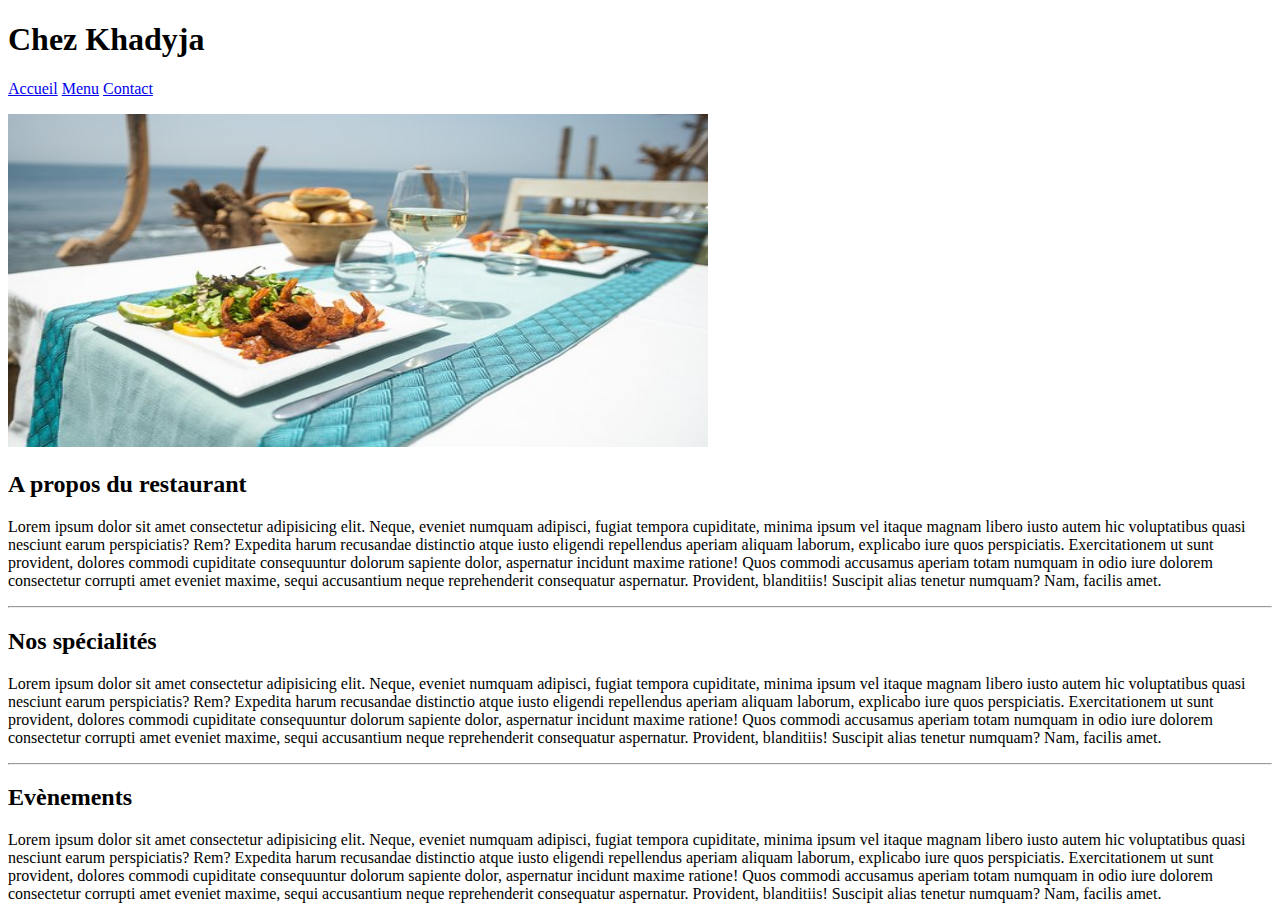
==== index.html @ ef87e5ef "first_commit" ====
<!DOCTYPE html>
<html lang="en">
<head>
    <meta charset="UTF-8">
    <title>Mon restaurant</title>
</head>
<body>
    <h1>Chez Khadyja</h1>
    <p>
        <a href="index.html">Accueil</a>
        <a href="menu.html">Menu</a>
        <a href="contact.html">Contact</a>
    </p>
    
    <img src="img/restau.jpg" alt="" width="700" height="333">
    <div>
        <h2>A propos du restaurant</h2>
        <p>
            Lorem ipsum dolor sit amet consectetur adipisicing elit. Neque, eveniet numquam adipisci, fugiat tempora cupiditate, minima ipsum vel itaque magnam libero iusto autem hic voluptatibus quasi nesciunt earum perspiciatis? Rem?
            Expedita harum recusandae distinctio atque iusto eligendi repellendus aperiam aliquam laborum, explicabo iure quos perspiciatis. Exercitationem ut sunt provident, dolores commodi cupiditate consequuntur dolorum sapiente dolor, aspernatur incidunt maxime ratione!
            Quos commodi accusamus aperiam totam numquam in odio iure dolorem consectetur corrupti amet eveniet maxime, sequi accusantium neque reprehenderit consequatur aspernatur. Provident, blanditiis! Suscipit alias tenetur numquam? Nam, facilis amet.
        </p>
    </div>
    
    <hr>
        <div>
            <h2>Nos spécialités</h2>
            <p>
                Lorem ipsum dolor sit amet consectetur adipisicing elit. Neque, eveniet numquam adipisci, fugiat tempora cupiditate, minima ipsum vel itaque magnam libero iusto autem hic voluptatibus quasi nesciunt earum perspiciatis? Rem?
                Expedita harum recusandae distinctio atque iusto eligendi repellendus aperiam aliquam laborum, explicabo iure quos perspiciatis. Exercitationem ut sunt provident, dolores commodi cupiditate consequuntur dolorum sapiente dolor, aspernatur incidunt maxime ratione!
                Quos commodi accusamus aperiam totam numquam in odio iure dolorem consectetur corrupti amet eveniet maxime, sequi accusantium neque reprehenderit consequatur aspernatur. Provident, blanditiis! Suscipit alias tenetur numquam? Nam, facilis amet.
            </p>
        </div>
    </hr>
    <hr>   
        <h2>Evènements</h2>
        <p>
            Lorem ipsum dolor sit amet consectetur adipisicing elit. Neque, eveniet numquam adipisci, fugiat tempora cupiditate, minima ipsum vel itaque magnam libero iusto autem hic voluptatibus quasi nesciunt earum perspiciatis? Rem?
            Expedita harum recusandae distinctio atque iusto eligendi repellendus aperiam aliquam laborum, explicabo iure quos perspiciatis. Exercitationem ut sunt provident, dolores commodi cupiditate consequuntur dolorum sapiente dolor, aspernatur incidunt maxime ratione!
            Quos commodi accusamus aperiam totam numquam in odio iure dolorem consectetur corrupti amet eveniet maxime, sequi accusantium neque reprehenderit consequatur aspernatur. Provident, blanditiis! Suscipit alias tenetur numquam? Nam, facilis amet.
        </p>
    </hr>
</body>
</html>
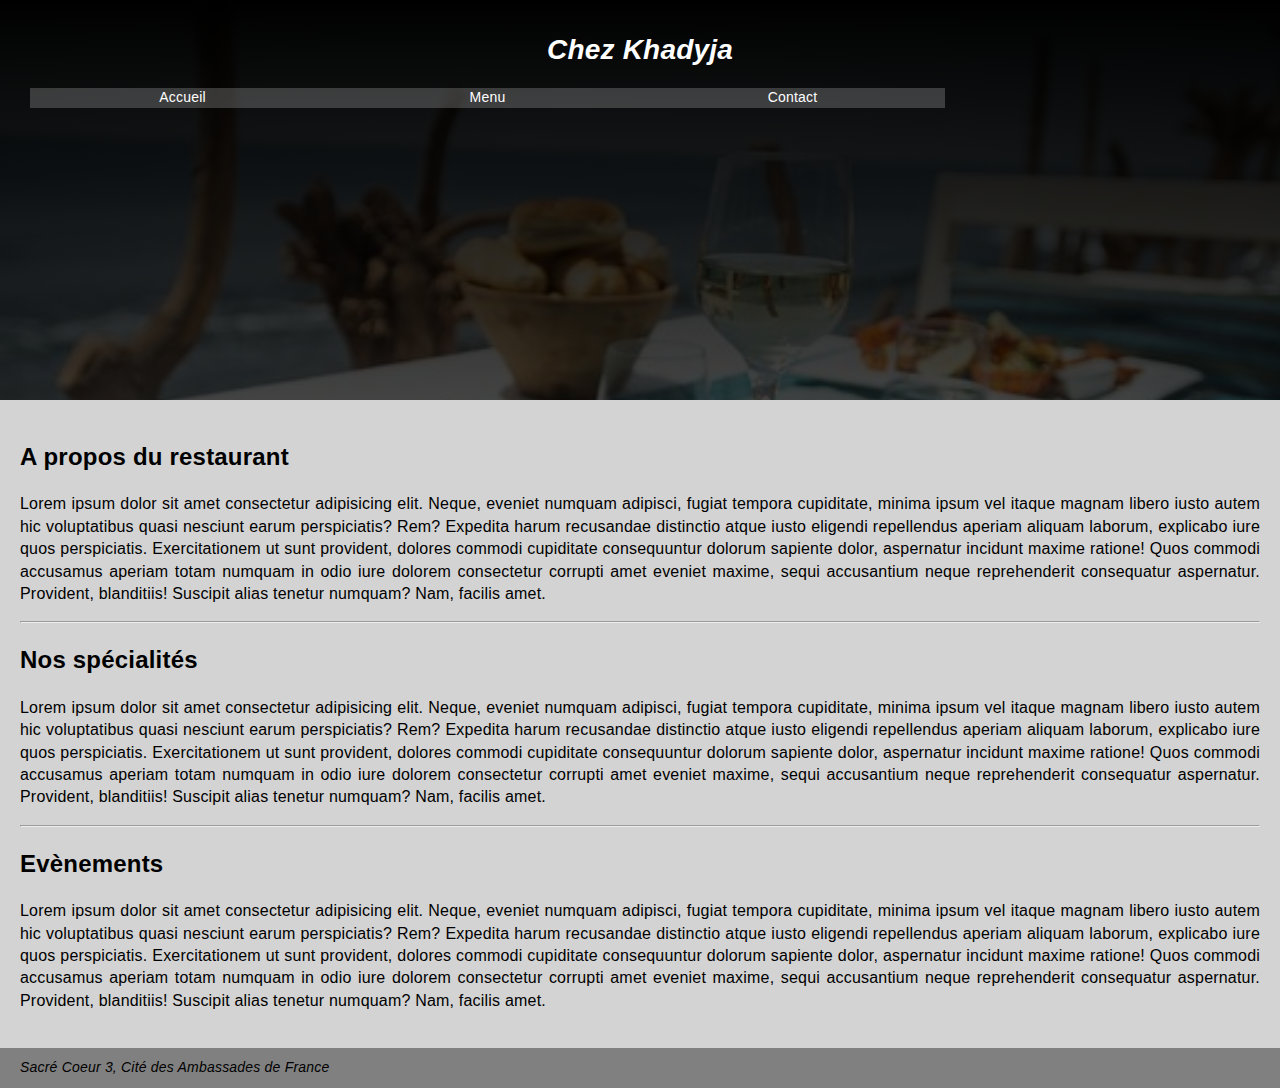
==== commit fde03302: "first_commit" ====
--- a/index.html
+++ b/index.html
@@ -3,42 +3,54 @@
 <head>
     <meta charset="UTF-8">
     <title>Mon restaurant</title>
+    <link rel="stylesheet" href="style.css">
 </head>
 <body>
-    <h1>Chez Khadyja</h1>
-    <p>
-        <a href="index.html">Accueil</a>
-        <a href="menu.html">Menu</a>
-        <a href="contact.html">Contact</a>
-    </p>
+    <header class="header">
+        <h1 class="header-title">Chez Khadyja</h1>
+        <p>
+            <nav class="header-nav">
+            <a href="index.html">Accueil</a>
+            <a href="menu.html">Menu</a>
+            <a href="contact.html">Contact</a>
+            </nav>
+        </p>
+        
+    </header>
     
-    <img src="img/restau.jpg" alt="" width="700" height="333">
-    <div>
-        <h2>A propos du restaurant</h2>
-        <p>
-            Lorem ipsum dolor sit amet consectetur adipisicing elit. Neque, eveniet numquam adipisci, fugiat tempora cupiditate, minima ipsum vel itaque magnam libero iusto autem hic voluptatibus quasi nesciunt earum perspiciatis? Rem?
-            Expedita harum recusandae distinctio atque iusto eligendi repellendus aperiam aliquam laborum, explicabo iure quos perspiciatis. Exercitationem ut sunt provident, dolores commodi cupiditate consequuntur dolorum sapiente dolor, aspernatur incidunt maxime ratione!
-            Quos commodi accusamus aperiam totam numquam in odio iure dolorem consectetur corrupti amet eveniet maxime, sequi accusantium neque reprehenderit consequatur aspernatur. Provident, blanditiis! Suscipit alias tenetur numquam? Nam, facilis amet.
-        </p>
-    </div>
-    
-    <hr>
+    <article class="main">
         <div>
-            <h2>Nos spécialités</h2>
+            <h2>A propos du restaurant</h2>
             <p>
                 Lorem ipsum dolor sit amet consectetur adipisicing elit. Neque, eveniet numquam adipisci, fugiat tempora cupiditate, minima ipsum vel itaque magnam libero iusto autem hic voluptatibus quasi nesciunt earum perspiciatis? Rem?
                 Expedita harum recusandae distinctio atque iusto eligendi repellendus aperiam aliquam laborum, explicabo iure quos perspiciatis. Exercitationem ut sunt provident, dolores commodi cupiditate consequuntur dolorum sapiente dolor, aspernatur incidunt maxime ratione!
                 Quos commodi accusamus aperiam totam numquam in odio iure dolorem consectetur corrupti amet eveniet maxime, sequi accusantium neque reprehenderit consequatur aspernatur. Provident, blanditiis! Suscipit alias tenetur numquam? Nam, facilis amet.
             </p>
         </div>
-    </hr>
-    <hr>   
-        <h2>Evènements</h2>
-        <p>
-            Lorem ipsum dolor sit amet consectetur adipisicing elit. Neque, eveniet numquam adipisci, fugiat tempora cupiditate, minima ipsum vel itaque magnam libero iusto autem hic voluptatibus quasi nesciunt earum perspiciatis? Rem?
-            Expedita harum recusandae distinctio atque iusto eligendi repellendus aperiam aliquam laborum, explicabo iure quos perspiciatis. Exercitationem ut sunt provident, dolores commodi cupiditate consequuntur dolorum sapiente dolor, aspernatur incidunt maxime ratione!
-            Quos commodi accusamus aperiam totam numquam in odio iure dolorem consectetur corrupti amet eveniet maxime, sequi accusantium neque reprehenderit consequatur aspernatur. Provident, blanditiis! Suscipit alias tenetur numquam? Nam, facilis amet.
-        </p>
-    </hr>
+        
+        <hr>
+            <div>
+                <h2>Nos spécialités</h2>
+                <p>
+                    Lorem ipsum dolor sit amet consectetur adipisicing elit. Neque, eveniet numquam adipisci, fugiat tempora cupiditate, minima ipsum vel itaque magnam libero iusto autem hic voluptatibus quasi nesciunt earum perspiciatis? Rem?
+                    Expedita harum recusandae distinctio atque iusto eligendi repellendus aperiam aliquam laborum, explicabo iure quos perspiciatis. Exercitationem ut sunt provident, dolores commodi cupiditate consequuntur dolorum sapiente dolor, aspernatur incidunt maxime ratione!
+                    Quos commodi accusamus aperiam totam numquam in odio iure dolorem consectetur corrupti amet eveniet maxime, sequi accusantium neque reprehenderit consequatur aspernatur. Provident, blanditiis! Suscipit alias tenetur numquam? Nam, facilis amet.
+                </p>
+            </div>
+        </hr>
+        <hr>   
+            <h2>Evènements</h2>
+            <p>
+                Lorem ipsum dolor sit amet consectetur adipisicing elit. Neque, eveniet numquam adipisci, fugiat tempora cupiditate, minima ipsum vel itaque magnam libero iusto autem hic voluptatibus quasi nesciunt earum perspiciatis? Rem?
+                Expedita harum recusandae distinctio atque iusto eligendi repellendus aperiam aliquam laborum, explicabo iure quos perspiciatis. Exercitationem ut sunt provident, dolores commodi cupiditate consequuntur dolorum sapiente dolor, aspernatur incidunt maxime ratione!
+                Quos commodi accusamus aperiam totam numquam in odio iure dolorem consectetur corrupti amet eveniet maxime, sequi accusantium neque reprehenderit consequatur aspernatur. Provident, blanditiis! Suscipit alias tenetur numquam? Nam, facilis amet.
+            </p>
+        </hr>
+    </article>
+    
+
+    <footer class="footer">
+        <address>Sacré Coeur 3, Cité des Ambassades de France</address>
+    </footer>
 </body>
 </html>
--- a/style.css
+++ b/style.css
@@ -0,0 +1,87 @@
+* {
+    box-sizing: border-box;
+}
+
+html, body{
+    font-size: 14px;
+}
+
+body {
+    margin: 0;
+    line-height: 1.4;
+    letter-spacing: 0.2px;
+    font-family: "Source Sans Pro",sans-serif;
+}
+
+.header {   
+    background: grey;
+    padding: 30px;
+    height: 400px;
+    color: #fff;
+    z-index: 2;
+    background-image: linear-gradient(to bottom, #000, #000B), url("img/restau.jpg");
+    background-repeat: no-repeat;
+    background-position: center top;
+    background-size: cover;
+    background-attachment: local, fixed;
+}
+
+.header-img {
+    width: 100%;
+    height: auto;
+}
+
+.header-nav {
+    overflow: hidden;
+    margin-top: 10px;
+    text-align: center;
+    z-index: 3;
+}
+
+.header-nav a {
+    float: left;
+    width: 25%;
+    padding: 0 10px;
+    color: inherit;
+    text-decoration: none;
+    background-color: rgba(255, 255, 255, 0.2);
+}
+
+.header-nav a:hover {
+   text-decoration: underline; 
+}
+
+.header-nav a:hover {
+    background-color: rgba(255, 255, 255, 0.4);
+}
+
+.header-title {
+    left: 10px;
+    top: 10px;
+    font-style: italic;
+    text-align: center;
+    margin-top: 0;
+    text-transform: capitalize;
+    z-index: 4;
+}
+
+.main{
+    position: relative;
+    background: lightgrey;
+    padding: 20px;
+    line-height: 1.4;
+    font-size: 16px;
+    z-index: 1;
+}
+
+.main p{
+    text-align: justify;
+}
+.footer{
+    background: grey;
+    padding: 10px 20px;
+}
+
+.alignleft {
+    float: left ;
+}